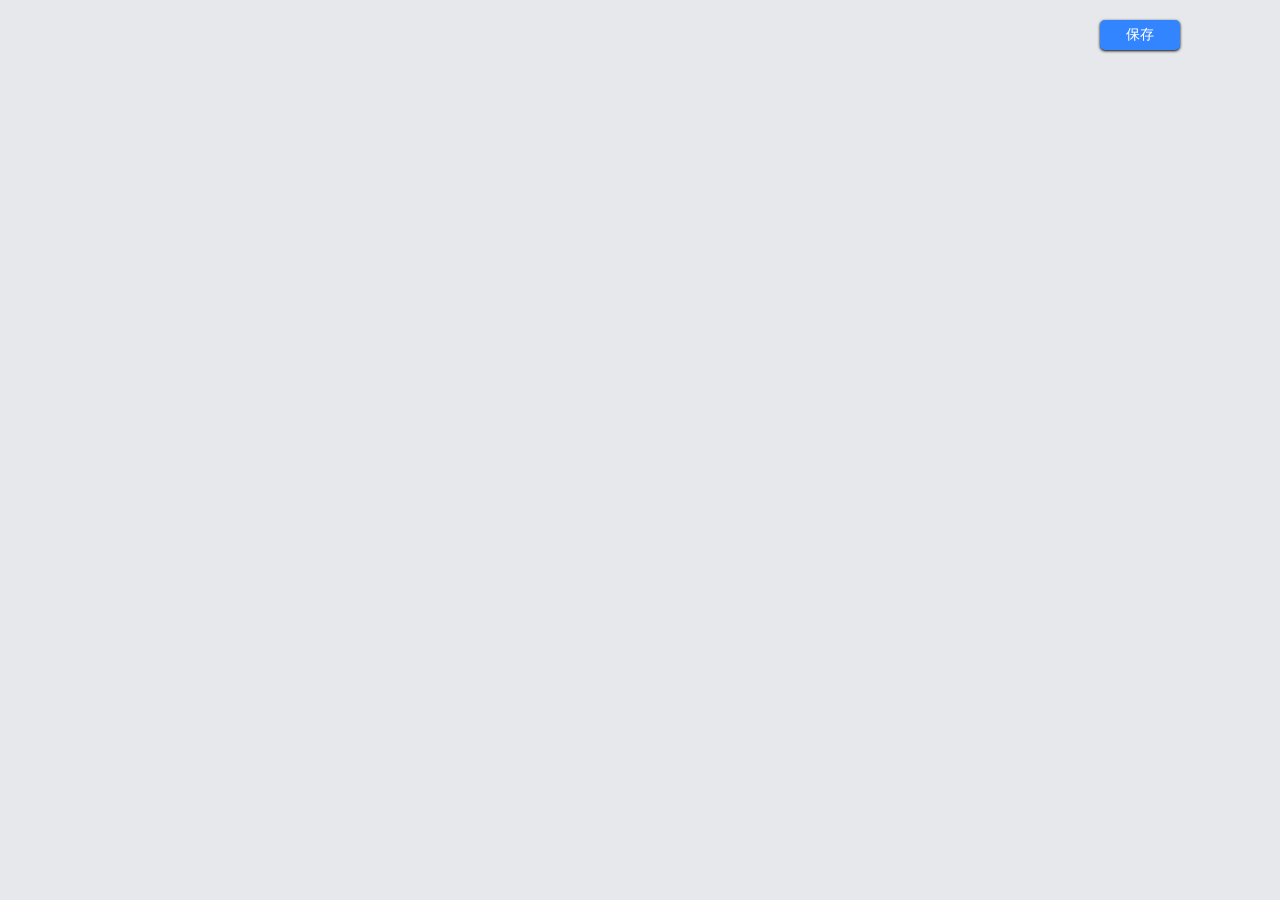
==== src/index.html @ 65aec49d "第一提交" ====
<!DOCTYPE html>
<html lang="en">
<head>
	<meta charset="UTF-8">
	<title>授权页面</title>
	<link rel="stylesheet" type="text/css" href="./css/common.css">
	<style>
	body{
		background-color:#e6e8eb;
	}
	.area{
		width:500px;
		margin:20px auto;
	}
	.d-item{
		padding:10px 0;
		text-indent:5px;
		line-height: 19px;
		cursor: default;
	}
	.userlist{
		padding-left:50px;
		display:none;
	}
	.avatar{
		width:30px;
		height:30px;
		text-align: center;
		line-height: 30px;
		border-radius: 50%;
		overflow: hidden;
		display: inline-block;
		margin-top:10px;
	}
	.u-item{
		border-bottom: 1px solid #ccc;
		position: relative;
		line-height: 35px;
		cursor: pointer;
	}
	.arrow{
		display: inline-block;
		width:15px;
		height:19px;
		background: url(./img/arrow-right.png) no-repeat center center;
		background-size: 15px;
		vertical-align: top;
		transition: all .3s;
	}
	.folder{
		display: inline-block;
		width:15px;
		height:19px;
		background: url(./img/folder.png) no-repeat center center;
		background-size: 15px;
		vertical-align: top;
		margin-right:5px;
	}
	.check{
		position: absolute;
		width:30px;
		height:30px;
		right:100px;
		top:10px;
		background: url(./img/no.png) no-repeat center center;
		background-size:30px;
		cursor: pointer;
	}
	.yes{
		background: url(./img/yes.png) no-repeat center center;
		background-size:30px;
	}
	.username{
		vertical-align: top;
		margin-left: 20px;
		display: inline-block;
		margin-top:5px;
	}
	.ok{
		width:80px;
		height:30px;
		text-align: center;
		line-height:30px;
		position: fixed;
		right:100px;
		top:20px;
		background:#3385ff;
		color:#fff;
		cursor: pointer;
		border-radius: 5px;
		box-shadow: 0px 1px 3px #000;
	}
	</style>
</head>
<body>

<div class="area"></div>

<div class="ok">保存</div>

<script src="./js/jquery.min.js"></script>
<script>
	var baseurl='http://localhost/score/public/index.php';
	
	$.ajax({
		url:baseurl+'/Index/Index/getUserList',
		dataType:'json',
		success:function(data){
			if(data.code==0){
				var rows=data.data,str='<ul class="department">';
				for(var i=0,len=rows.length;i<len;i++){
					if(rows[i].parentid!=0){
						str+='<li class="d-item"><i class="arrow"></i><i class="folder"></i>部门：'+rows[i].departmentName;
						var d=eval('('+rows[i].userlist+')'),userlist=d.userlist;
						if(userlist.length>0){
							str+='<ul class="userlist">';
							for(var j=0,llen=userlist.length;j<llen;j++){
								str+='<li class="u-item"><div class="avatar"><img src="'+userlist[j].avatar+'" width="30"></div><span class="username">'+userlist[j].name+'</span><i  data-name="'+userlist[j].userid+'" class="check" data-img="'+userlist[j].avatar+'" data-uname="'+userlist[j].name+'"></i></li>';
							}
							str+='</ul>';
						}
						str+='</li>';
					}
				}	
				str+='</ul>';
			}
			$('.area').html(str);

			$('.u-item').click(function(event){
				var event=event || window.event;
				if($(this).find('.check').attr('flag')=='yes'){
					$(this).find('.check').removeClass('yes');
					$(this).find('.check').removeAttr('flag')
				}else{
					$(this).find('.check').addClass('yes');
					$(this).find('.check').attr('flag','yes');
				}
				
			})

			$('.userlist').click(function(event){
				var event=event || window.event;
				event.stopPropagation();
				return false;
			})

			$('.d-item').click(function(event){

				if($(this).attr('flag')=='open'){
					$(this).find('.userlist').hide();
					$(this).find('.arrow').css({'transform':'rotate(0deg)'});
					$(this).removeAttr('flag')
				}else{
					$(this).find('.userlist').show();
					$(this).find('.arrow').css({'transform':'rotate(90deg)'});
					$(this).attr('flag','open');
				}
				
				
			})
		}
	})


	$('.ok').click(function(){

		var idstr=imgstr=unamestr='';
		$('.check').each(function(k,v){
			if($(v).hasClass('yes')){
				idstr+=$(v).attr('data-name')+'|';
				imgstr+=$(v).attr('data-img')+'|';
				unamestr+=$(v).attr('data-uname')+'|';
			}
		})

		$.ajax({
			url:baseurl+'/Index/Index/addRater',
			type:'post',
			data:{idstr:idstr.substring(0,idstr.length-1),imgstr:imgstr.substring(0,imgstr.length-1),unamestr:unamestr.substring(0,unamestr.length-1)},
			dataType:'json',
			success:function(data){
				alert(data.msg)
			}
		})
	})
</script>
</body>
</html>
---- src/css/common.css ----
body,ul,li,p,h2{
	margin:0;
	padding:0;
	font-size: 14px;
	font-family: '微软雅黑'!important;
}
li{
	list-style: none;
}
a{
	color:#3f96fd;
	text-decoration: none;
}
input,button,textarea{
	outline: none;
	outline: 0;
	resize: none;
}
/*多出部分省略号*/
.ellipsis{
	overflow: hidden;
	text-overflow:ellipsis;
	white-space: nowrap;
}
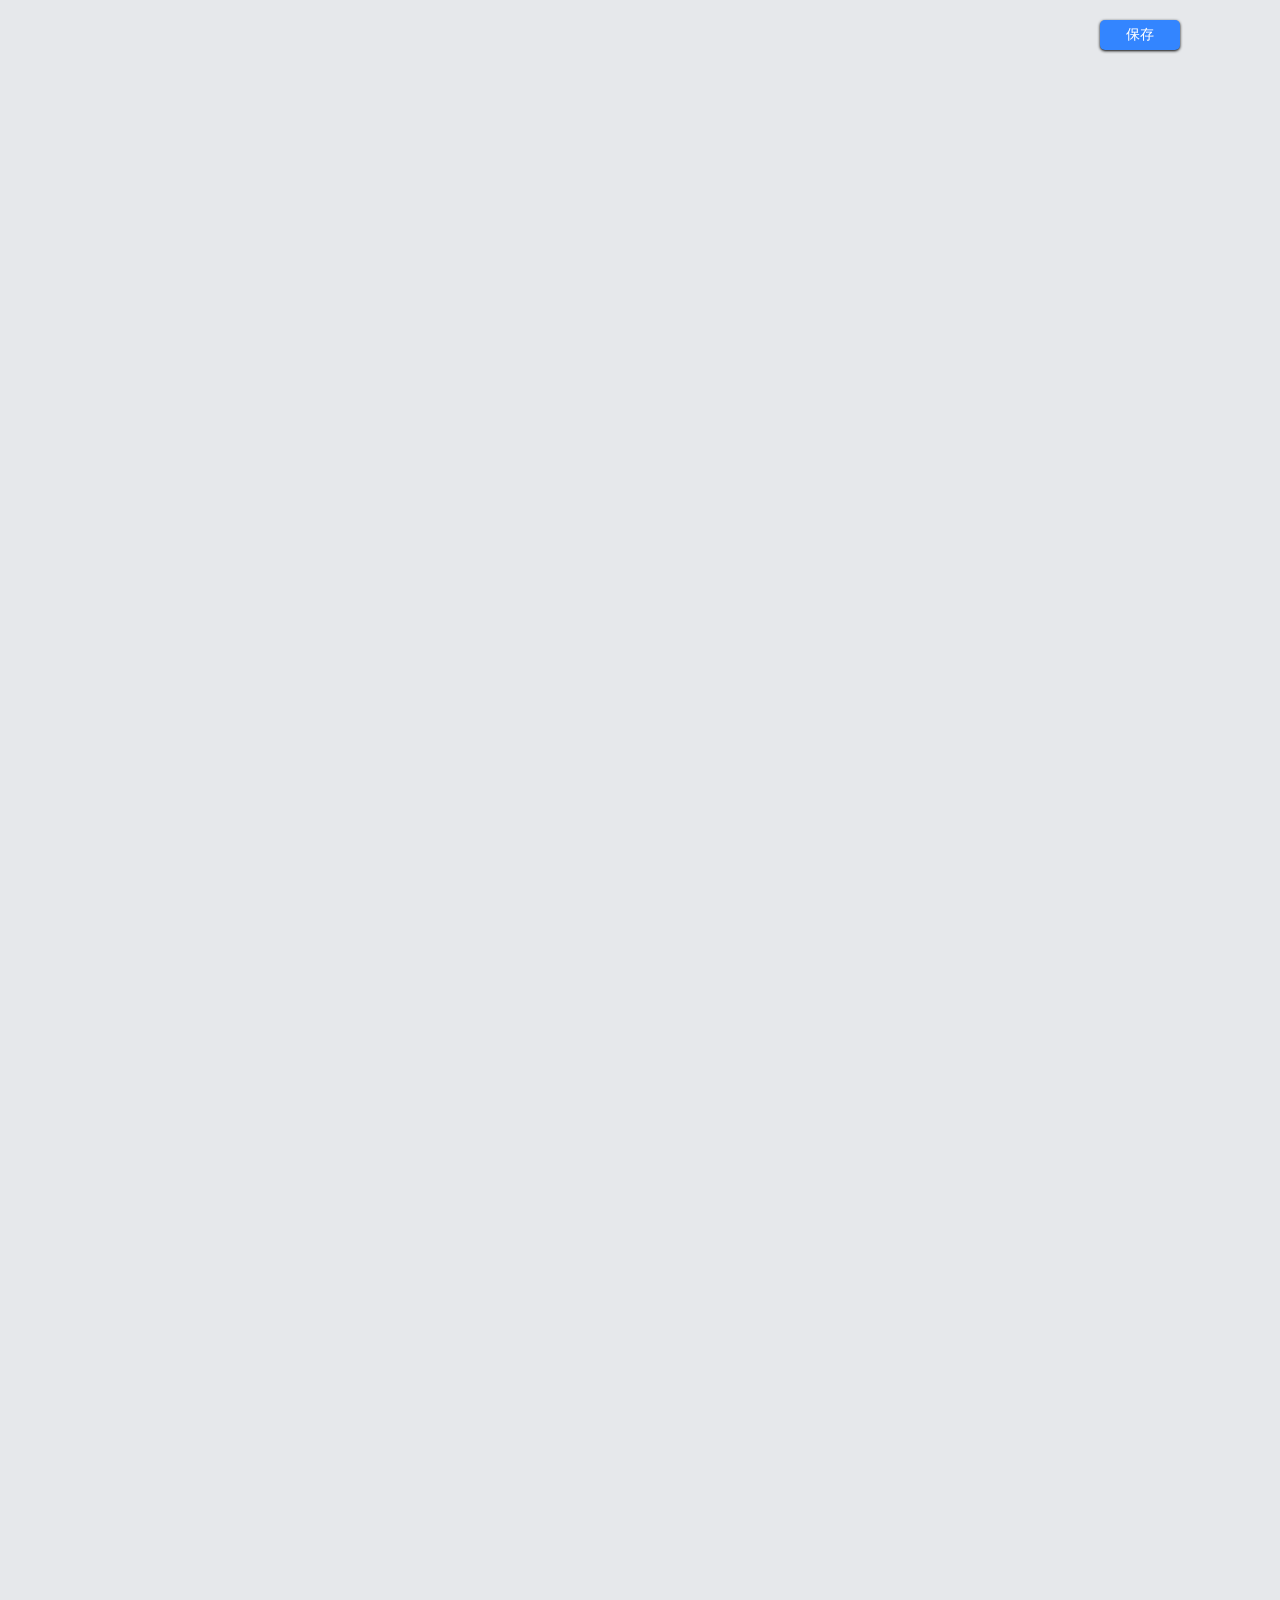
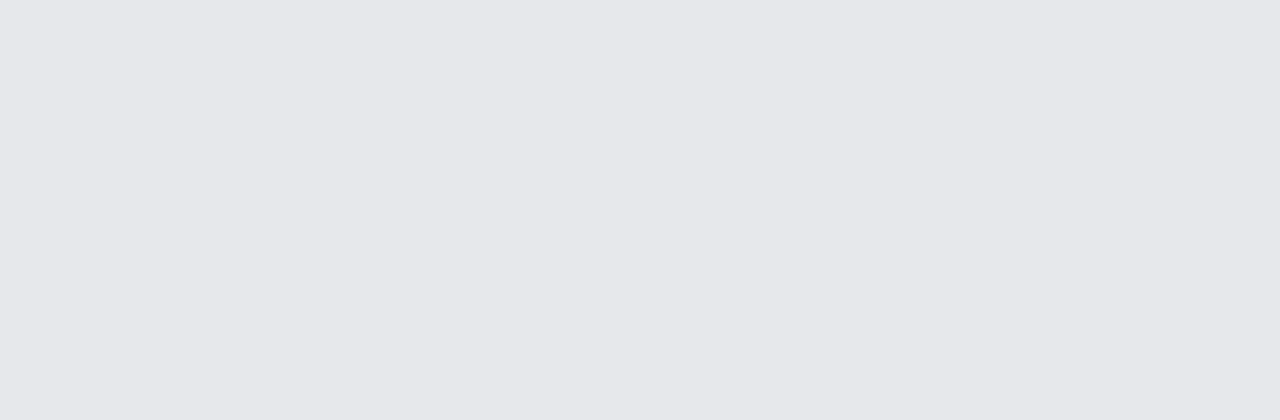
==== commit 229183e5: "添加节目单页面和节目单(program_list)表" ====
--- a/src/index.html
+++ b/src/index.html
@@ -7,6 +7,7 @@
 	<style>
 	body{
 		background-color:#e6e8eb;
+		height:2000px;
 	}
 	.area{
 		width:500px;
